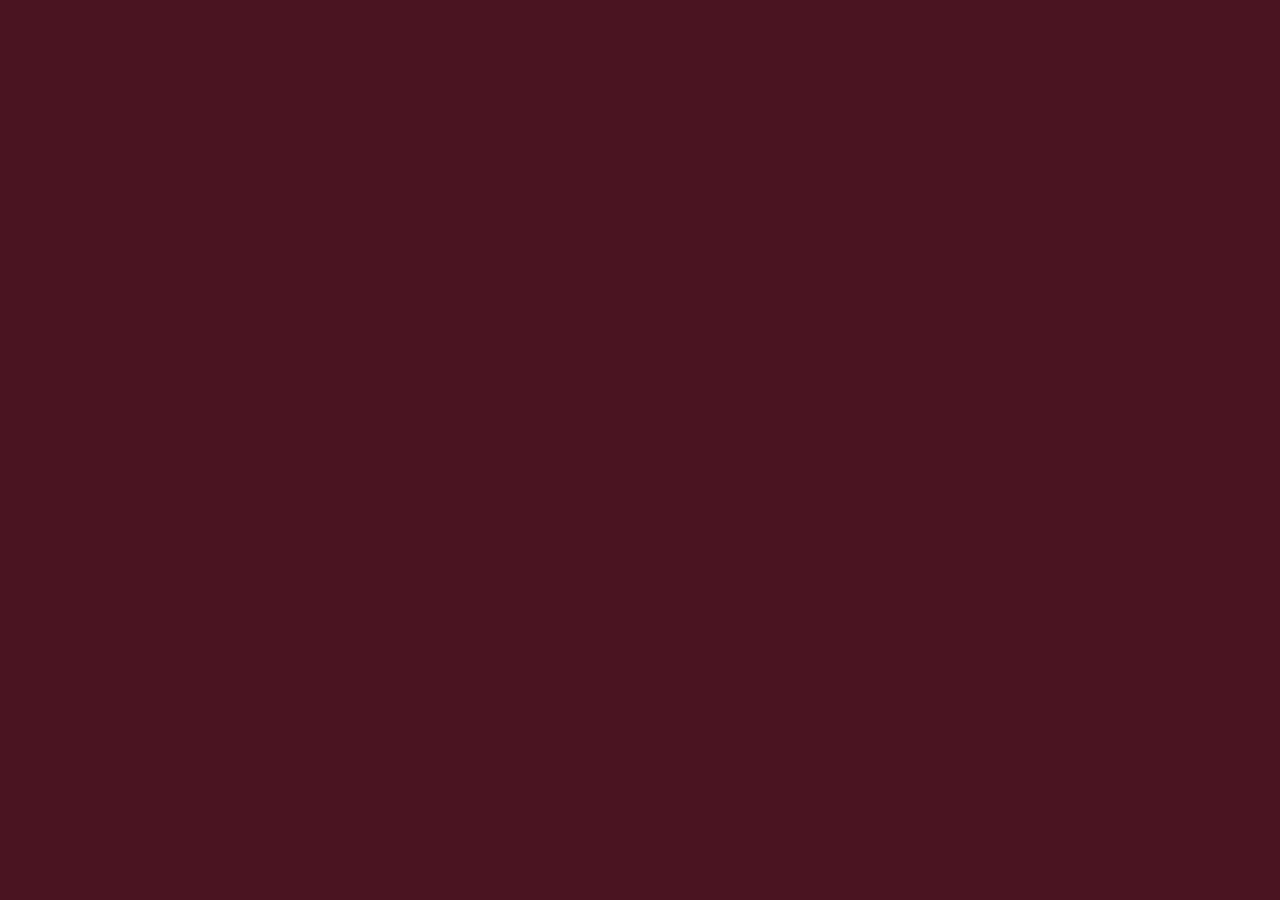
==== index.html @ e5874c14 "set inline styling of card & container + set font-family and background color of body" ====
<!doctype html>
<html lang="en">
  <head>
    <meta charset="UTF-8" />
    <meta name="viewport" content="width=device-width, initial-scale=1.0" />
    <title>api-data-display</title>
    <link
      href="https://cdn.jsdelivr.net/npm/bootstrap@5.3.8/dist/css/bootstrap.min.css"
      rel="stylesheet"
      integrity="sha384-sRIl4kxILFvY47J16cr9ZwB07vP4J8+LH7qKQnuqkuIAvNWLzeN8tE5YBujZqJLB"
      crossorigin="anonymous"
    />
  </head>
  <style>
    body {
      background-color: #4a1521;
      font-family: Verdana, Geneva, Tahoma, sans-serif;
    }
  </style>
  <body>
    <div
      class="container d-flex gap-5 m-5 justify-content-center mx-auto"
      style="flex-wrap: wrap"
    ></div>
  </body>
  <script src="./script.js"></script>
  <script
    src="https://cdn.jsdelivr.net/npm/bootstrap@5.3.8/dist/js/bootstrap.bundle.min.js"
    integrity="sha384-FKyoEForCGlyvwx9Hj09JcYn3nv7wiPVlz7YYwJrWVcXK/BmnVDxM+D2scQbITxI"
    crossorigin="anonymous"
  ></script>
</html>
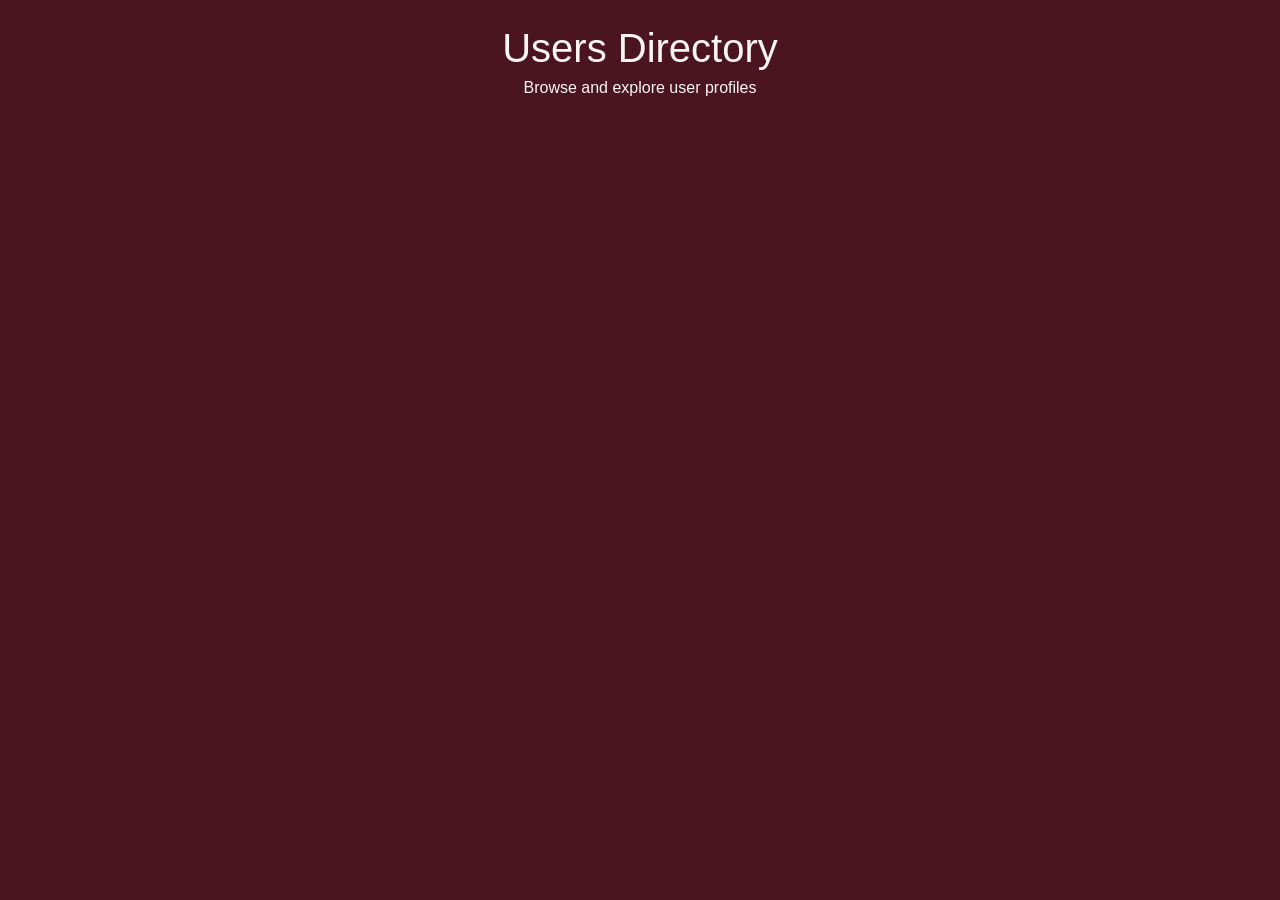
==== commit f89d661c: "add h1 and .subtitle with styles &refactor styling for card elements and update font size for better" ====
--- a/index.html
+++ b/index.html
@@ -12,12 +12,39 @@
     />
   </head>
   <style>
+    .card-img-top {
+      height: 10rem;
+      width: 10rem;
+    }
+    .card {
+      color: #2c0e14;
+      min-height: 25rem;
+      min-width: 18rem;
+      padding-inline: 5px;
+      background-color: #fdf6f0;
+    }
     body {
       background-color: #4a1521;
       font-family: Verdana, Geneva, Tahoma, sans-serif;
     }
+    .card-title {
+      color: #2c0e14;
+      font-size: 1.2rem;
+    }
+    p {
+      font-size: 0.8rem;
+    }
+    a {
+      margin-top: 12px;
+      margin-inline: 55px;
+    }
+    h1 ,.subtitle{
+      color:#fdf6f0;
+    }
   </style>
   <body>
+    <h1 class="mt-4 mb-1 text-center"> Users Directory</h1>
+    <div class="subtitle text-center">Browse and explore user profiles</div>
     <div
       class="container d-flex gap-5 m-5 justify-content-center mx-auto"
       style="flex-wrap: wrap"
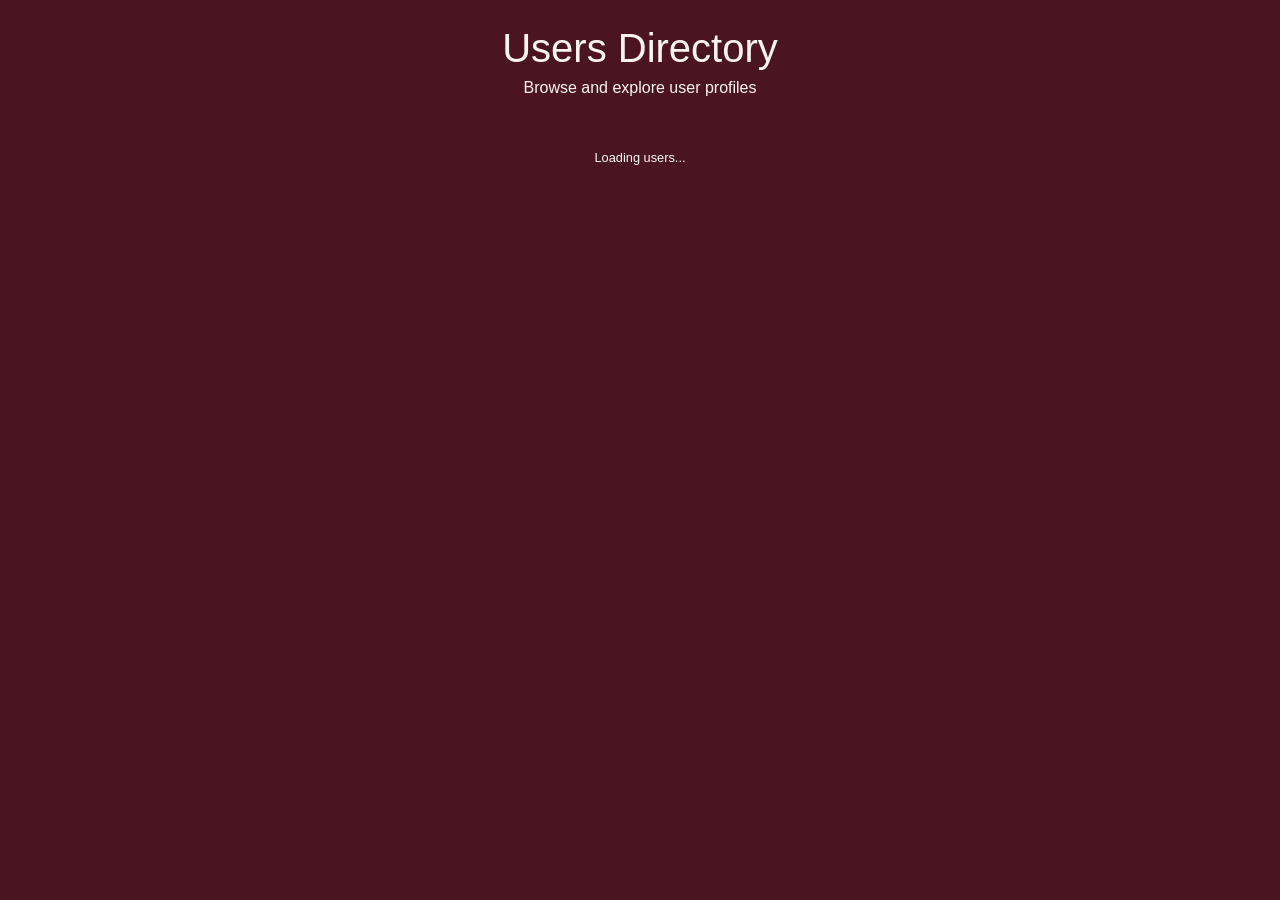
==== commit 8aded30e: "add loading indicators for user data fetching in index.html and profile.html; update script.js and p" ====
--- a/index.html
+++ b/index.html
@@ -4,56 +4,22 @@
     <meta charset="UTF-8" />
     <meta name="viewport" content="width=device-width, initial-scale=1.0" />
     <title>api-data-display</title>
+  
     <link
       href="https://cdn.jsdelivr.net/npm/bootstrap@5.3.8/dist/css/bootstrap.min.css"
       rel="stylesheet"
       integrity="sha384-sRIl4kxILFvY47J16cr9ZwB07vP4J8+LH7qKQnuqkuIAvNWLzeN8tE5YBujZqJLB"
       crossorigin="anonymous"
-    />
+    /><link rel="stylesheet" href="./style.css">
   </head>
-  <style>
-    .card-img-top {
-      height: 10rem;
-      width: 10rem;
-    }
-    .card {
-      color: #2c0e14;
-      min-height: 25rem;
-      min-width: 18rem;
-      padding-inline: 5px;
-      background-color: #fdf6f0;
-    }
-    body {
-      background-color: #4a1521;
-      font-family: Verdana, Geneva, Tahoma, sans-serif;
-    }
-    .card-title {
-      color: #2c0e14;
-      font-size: 1.2rem;
-    }
-    p {
-      font-size: 0.8rem;
-    }
-    a {
-      margin-top: 12px;
-      margin-inline: 55px;
-    }
-    h1 ,.subtitle{
-      color:#fdf6f0;
-    }
-  </style>
   <body>
     <h1 class="mt-4 mb-1 text-center"> Users Directory</h1>
     <div class="subtitle text-center">Browse and explore user profiles</div>
     <div
       class="container d-flex gap-5 m-5 justify-content-center mx-auto"
       style="flex-wrap: wrap"
-    ></div>
+    ><p id="loading" class="text-center text-light">Loading users...</p></div>
   </body>
   <script src="./script.js"></script>
-  <script
-    src="https://cdn.jsdelivr.net/npm/bootstrap@5.3.8/dist/js/bootstrap.bundle.min.js"
-    integrity="sha384-FKyoEForCGlyvwx9Hj09JcYn3nv7wiPVlz7YYwJrWVcXK/BmnVDxM+D2scQbITxI"
-    crossorigin="anonymous"
-  ></script>
+  
 </html>
--- a/style.css
+++ b/style.css
@@ -0,0 +1,30 @@
+.card-img-top {
+  height: 10rem;
+  width: 10rem;
+}
+.card {
+  color: #2c0e14;
+  min-height: 25rem;
+  min-width: 18rem;
+  padding-inline: 5px;
+  background-color: #fdf6f0;
+}
+body {
+  background-color: #4a1521;
+  font-family: Verdana, Geneva, Tahoma, sans-serif;
+}
+.card-title {
+  color: #2c0e14;
+  font-size: 1.2rem;
+}
+p {
+  font-size: 0.8rem;
+}
+a {
+  margin-top: 12px;
+  margin-inline: 55px;
+}
+h1,
+.subtitle {
+  color: #fdf6f0;
+}
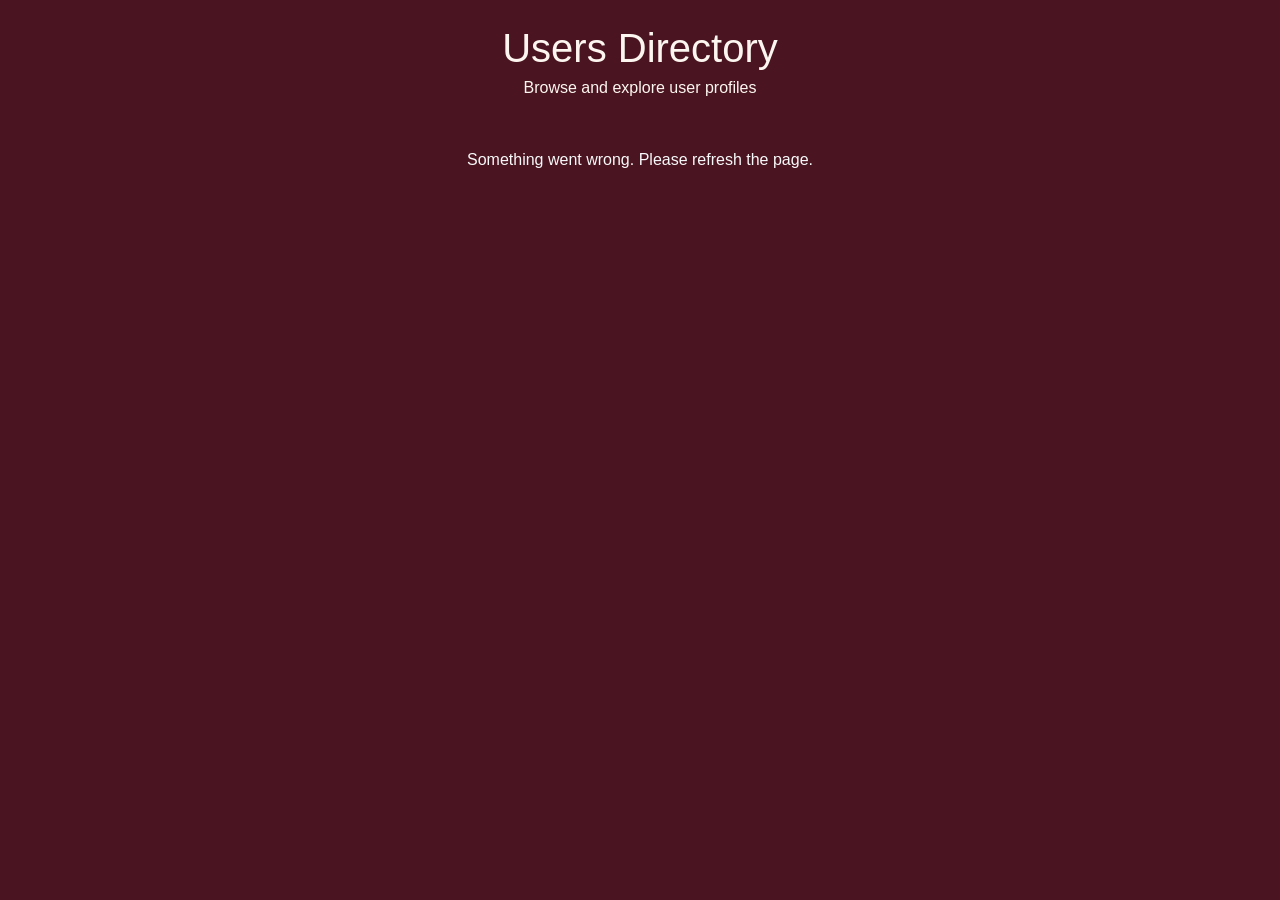
==== commit dfa63c97: "add user directory images for laptop, mobile, and tablet views; update page title in index.html" ====
--- a/index.html
+++ b/index.html
@@ -3,7 +3,7 @@
   <head>
     <meta charset="UTF-8" />
     <meta name="viewport" content="width=device-width, initial-scale=1.0" />
-    <title>api-data-display</title>
+    <title>User Directory</title>
   
     <link
       href="https://cdn.jsdelivr.net/npm/bootstrap@5.3.8/dist/css/bootstrap.min.css"
